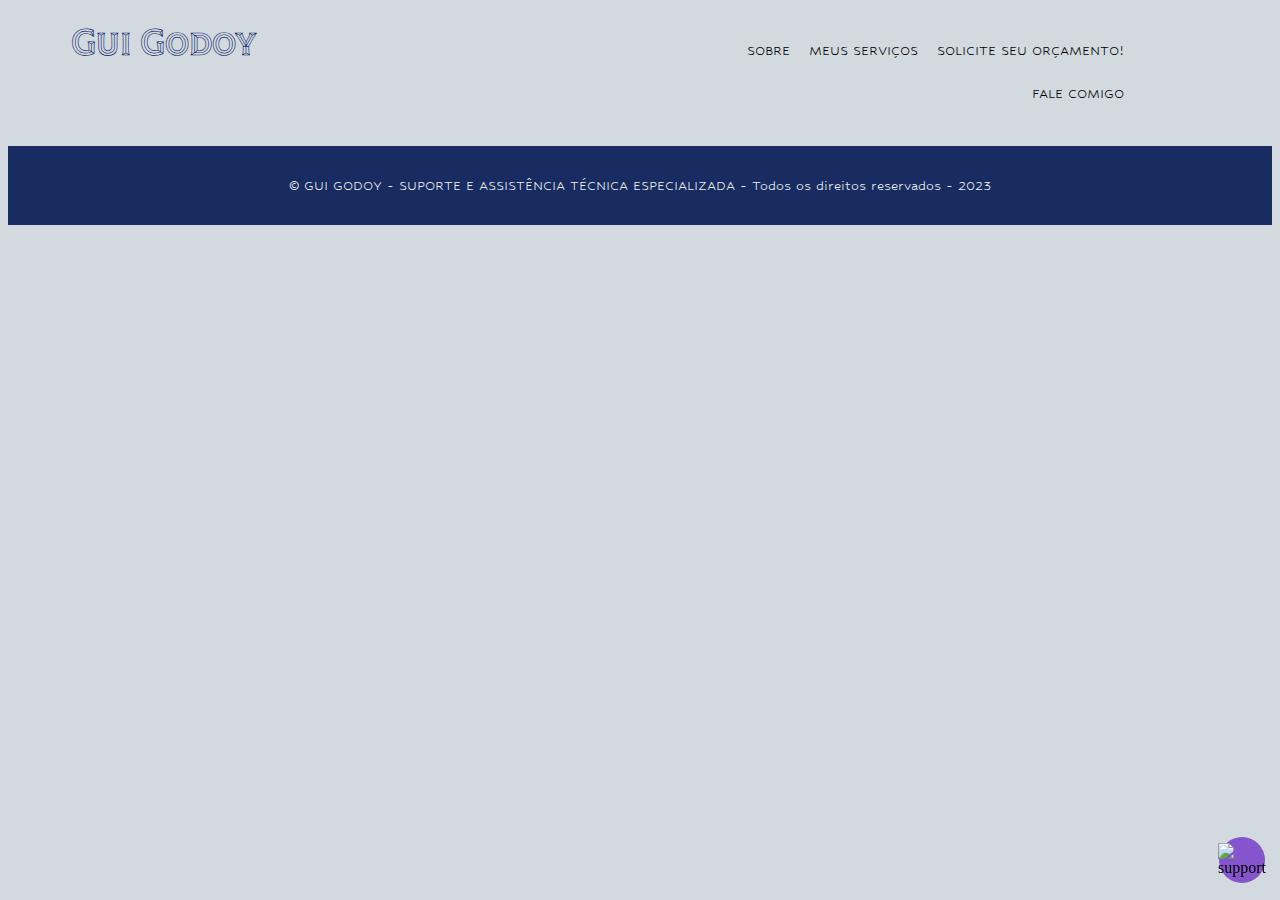
==== sobre.html @ 6f1b0b08 "commit final" ====
<!DOCTYPE html>
<html lang="pt-br">
<head>
    <meta charset="UTF-8">
    <meta http-equiv="X-UA-Compatible" content="IE=edge">
    <meta name="viewport" content="width=device-width, initial-scale=1.0">

    <link rel="preconnect" href="https://fonts.googleapis.com">
    <link rel="preconnect" href="https://fonts.gstatic.com" crossorigin>
    <link href="https://fonts.googleapis.com/css2?family=Hubballi&family=Poppins:wght@400;700&family=Tilt+Prism&display=swap" rel="stylesheet">
    <link rel="stylesheet" href="sobre.css">
    <title>SOBRE - GUI GODOY</title>
</head>
<body>
    <div id="header" class="container">
        <div id="header">
            <a href="index.html" class="home">
                Gui Godoy
            </a>
        </div>
        <div id="menu">
            <ul>
                <li><a href="sobre.html">SOBRE</a></li>
                <li><a href="index.html#services">MEUS SERVIÇOS</a></li>
                <li><a href="index.html#orcamento">SOLICITE SEU ORÇAMENTO!</a></li>
                <li><a href="index.html#contact">FALE COMIGO</a></li>
            </ul>
        </div>
    </div>
    <main>
        <div class="container" id="about">

        </div>
        <div class="floating-support-button">
            <a href="https://wa.me/5541997711622">
                <img src="whatsapp-icon.svg" alt="support">
            </a>
        </div>
    </main>
    <footer>
        <div class="container">
            <p>
                &copy; GUI GODOY - SUPORTE E ASSISTÊNCIA TÉCNICA ESPECIALIZADA - Todos os direitos reservados - 2023
            </p>
        </div>
    </footer>
</body>
</html>
---- sobre.css ----
body {
    background-color:#d2d9df;
}

.container {
    display: grid;
    grid-auto-flow: column;
    grid-auto-columns: 1fr;
    margin-left: 5%;
    margin-right: 5%;
}

#header {
    font-family: 'Tilt Prism', cursive;
    font-style: normal;
    font-weight: 600;
    font-size: 38px;
    line-height: 42px;
    text-decoration:none;
    color: #0e1f6a;
    margin-top: 10px;
    margin-bottom: 40px;
}

#header .home {
    color: #0e1f6a;;
}

#menu ul {
    list-style-type: none;
    margin: 0;
    padding: 0;
}

#menu {
    text-align: right;
    margin-top: 10px;
    margin-right: 15%;
}

#menu li {
    display: inline-block;
    margin-left: 10px;
    font-family: 'Hubballi', cursive;
    font-style: normal;
    font-weight: normal;
    font-size: 16px;
    line-height: 24px;
    text-align: center;

    color: #070f18;
}

a {
    color: black;
    text-decoration: none;
}

.floating-support-button img {
    height: 60px;
}

.floating-support-button {
    z-index: 10;
    position: fixed;
    bottom: 17px;
    right: 15px;
    height: 46px;
    width: 46px;
    border-radius: 50%;
    background-color: #8654cd;
    display: flex;
    justify-content: center;
    align-items: center;
    cursor: pointer;
}

footer{
    background-color: #182C61;
    color: #ecf0f1;
    padding: 16px 0;
    text-align: center;
    font-family: 'Hubballi', cursive;
    margin-bottom: 0;

}
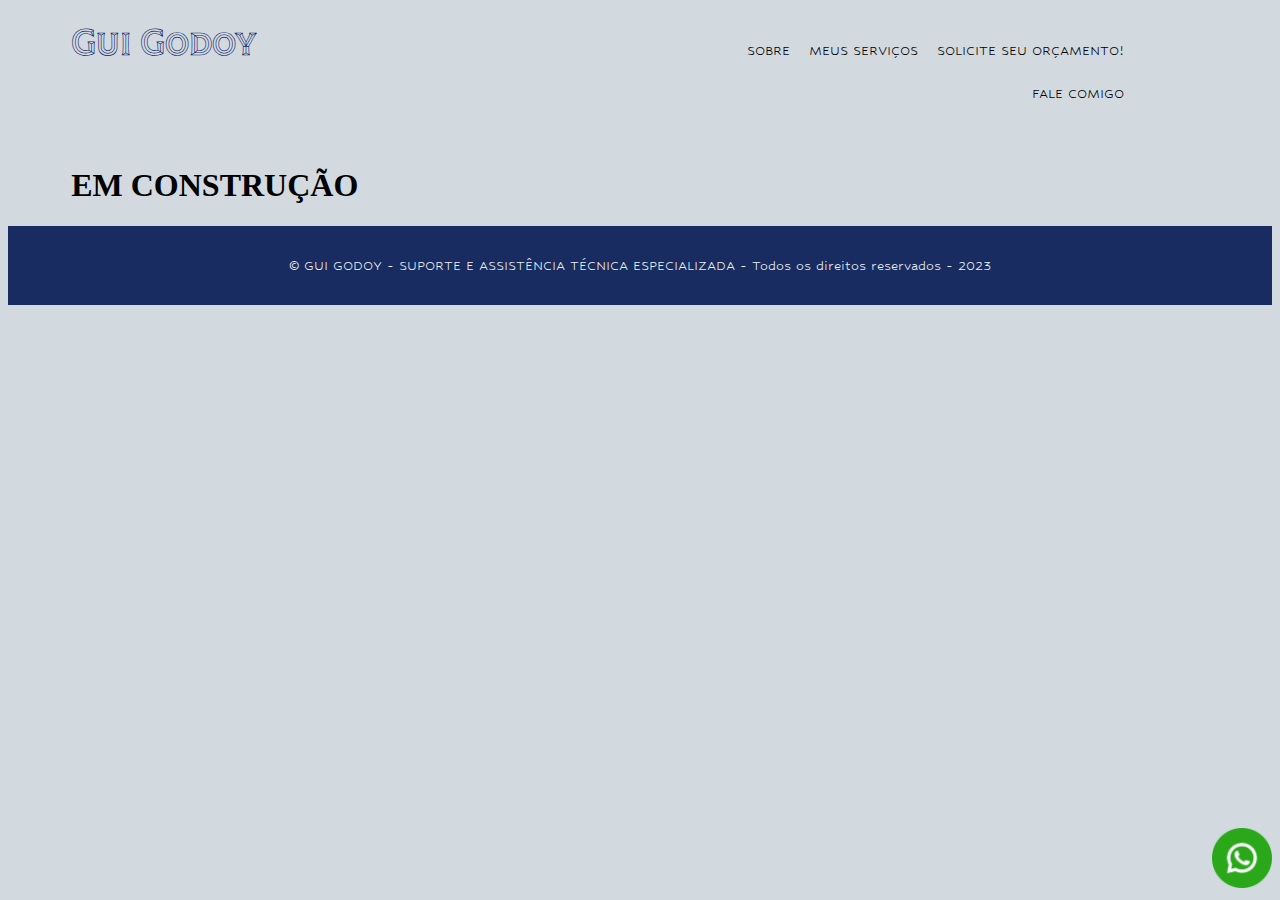
==== commit 4b3a35d0: "ultimas configuracoes pag sobre" ====
--- a/sobre.html
+++ b/sobre.html
@@ -29,11 +29,11 @@
     </div>
     <main>
         <div class="container" id="about">
-
+            <h1>EM CONSTRUÇÃO</h1>
         </div>
         <div class="floating-support-button">
             <a href="https://wa.me/5541997711622">
-                <img src="whatsapp-icon.svg" alt="support">
+                <img src="img/whatsapp-icon.svg" alt="support">
             </a>
         </div>
     </main>
